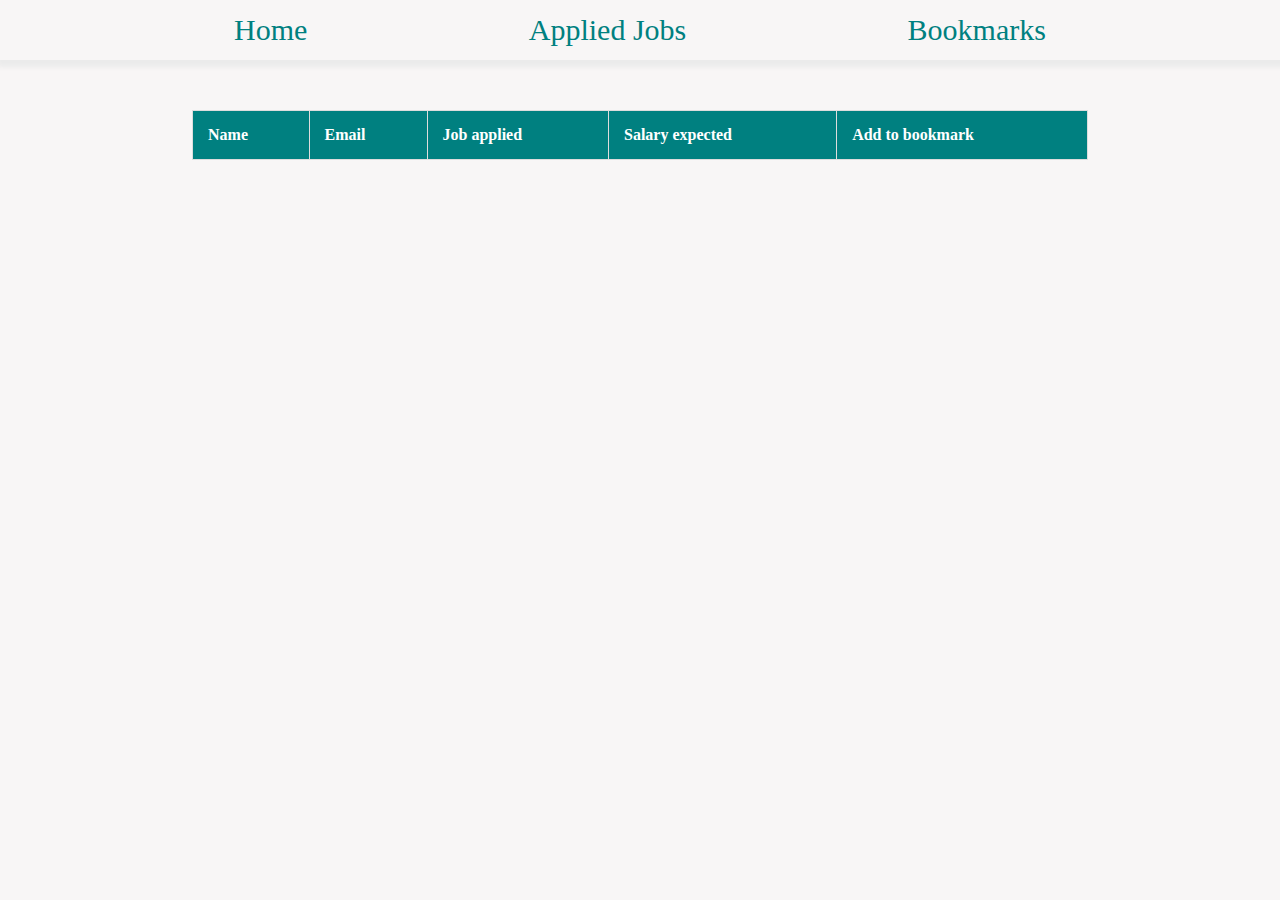
==== job App/applied.html @ 82360796 "1st E-comm" ====
<!DOCTYPE html>
<html lang="en">
  <head>
    <meta charset="UTF-8" />
    <meta http-equiv="X-UA-Compatible" content="IE=edge" />
    <meta name="viewport" content="width=device-width, initial-scale=1.0" />
    <title>Database</title>
    <link rel="stylesheet" href="commonStyles.css" />
  </head>

  <body>
    <div id="links">
      <div><a href="index.html">Home</a></div>
      <div><a href="applied.html">Applied Jobs</a></div>
      <div><a href="bookmark.html">Bookmarks</a></div>
    </div>

    <main>
      <table>
        <thead>
          <tr>
            <th>Name</th>
            <th>Email</th>
            <th>Job applied</th>
            <th>Salary expected</th>
            <th>Add to bookmark</th>
          </tr>
        </thead>
        <tbody id="body">
          <!-- Append your output to tbody -->
        </tbody>
      </table>
    </main>
  </body>
  <script>
   var obj = JSON.parse(localStorage.getItem("jobList"));

   var parent = document.querySelector("#body");

   displaydata(obj)

   var arr2=JSON.parse(localStorage.getItem("bookmark"))||[];

   function displaydata(obj){
    obj.forEach(function(element){
  var box = document.createElement("tr")

var name = document.createElement("td")
name.innerText=element.name;
var email = document.createElement("td")
email.innerText=element.email;
var role = document.createElement("td")
role.innerText=element.role;
var salary = document.createElement("td")
salary.innerText=element.salary;

var btn = document.createElement("td")
btn.innerText="Bookmark"
btn.style.color="green"
btn.style.cursor="pointer"

btn.addEventListener("click",function(){
  bookMarkFunction(element)
})

box.append(name,email,role,salary,btn)

parent.append(box);
})
function bookMarkFunction(ele){
  arr2.push(ele);
  localStorage.setItem("bookmark",JSON.stringify(arr2));
}
    
   }
  </script>
</html>
---- job App/commonStyles.css ----
* {
  margin: 0;
  padding: 0;
  box-sizing: border-box;
}
body {
  background-color: rgb(248, 246, 246);
}
/* Navbar related css */

#links {
  display: flex;
  justify-content: space-evenly;
  padding: 1%;
  box-shadow: 2px 2px 5px 5px rgb(235, 235, 235);
}

#links > div {
  display: flex;
  list-style: none;
}
#links a {
  text-decoration: none;
  color: teal;
  font-size: 30px;
}

table,
td,
th {
  border: 1px solid #ddd;
  text-align: left;
}

table {
  border-collapse: collapse;
  width: 70%;
  margin: auto;
  margin-top: 50px;
}

th,
td {
  padding: 15px;
}

tr > th {
  background-color: teal;
  color: white;
}
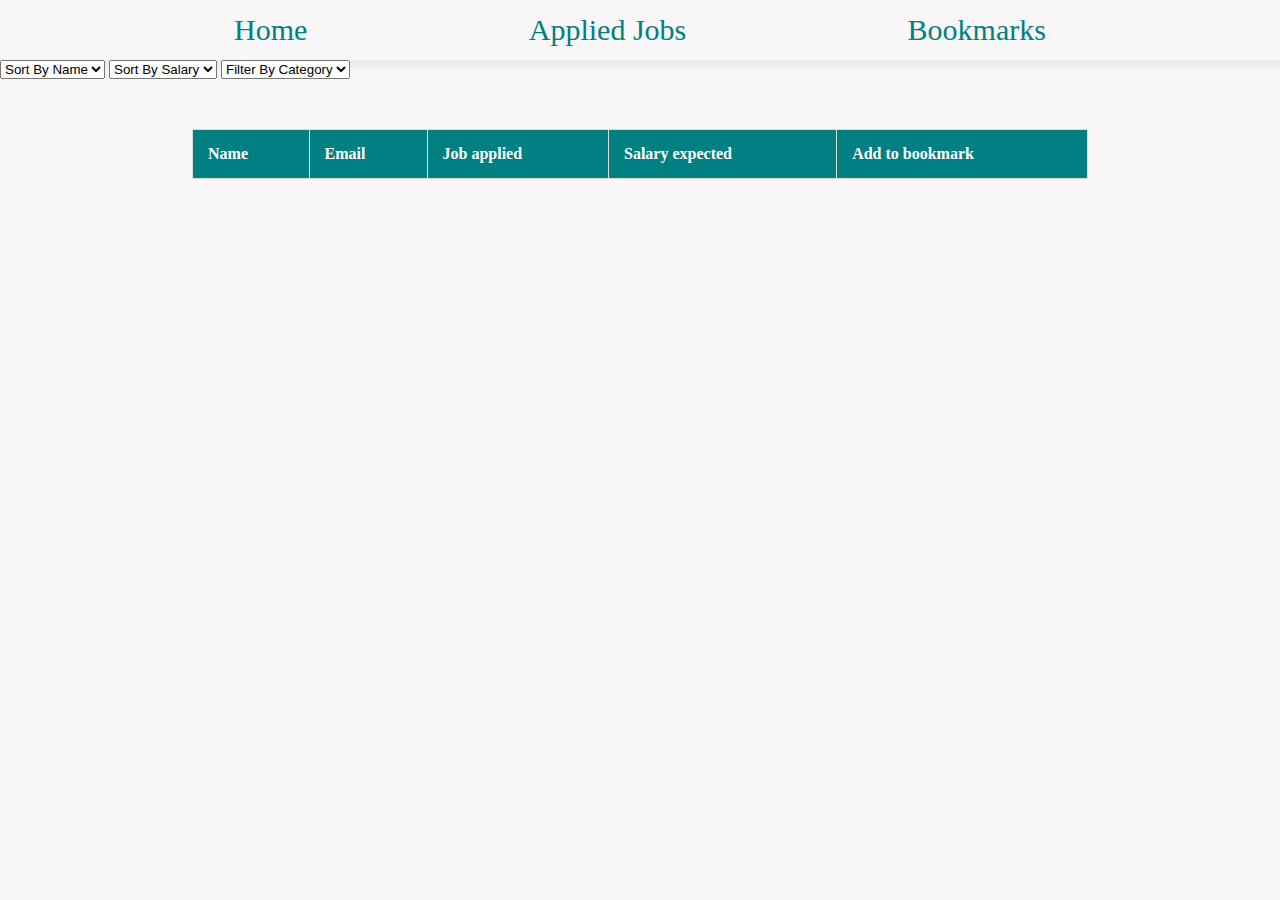
==== commit 311b2aa4: "Improvement in website" ====
--- a/job App/applied.html
+++ b/job App/applied.html
@@ -14,7 +14,23 @@
       <div><a href="applied.html">Applied Jobs</a></div>
       <div><a href="bookmark.html">Bookmarks</a></div>
     </div>
+<select name="" id="Sorting" onChange="handleNameSort()">
+  <option value="">Sort By Name</option>
+  <option value="asc" >Ascending</option>
+  <option value="des"> Descending</option>
+</select>
+<select name="" id="Sal" onChange="handleSalSort()">
+  <option value="">Sort By Salary</option>
+  <option value="asc1" >Ascending</option>
+  <option value="des1"> Descending</option>
+</select>
+<select name="" id="Cat" onChange="handleCatSort()">
+  <option value="">Filter By Category</option>
+  <option value="FSD" >FSD</option>
+  <option value="Backend"> Backend</option>
+  <option value="Frontend"> Frontend</option>
 
+</select>
     <main>
       <table>
         <thead>
@@ -42,6 +58,7 @@
    var arr2=JSON.parse(localStorage.getItem("bookmark"))||[];
 
    function displaydata(obj){
+     parent.innerHTML="";
     obj.forEach(function(element){
   var box = document.createElement("tr")
 
@@ -72,6 +89,67 @@
   localStorage.setItem("bookmark",JSON.stringify(arr2));
 }
     
+}
+
+function handleCatSort(){
+     var select = document.querySelector("#Cat").value
+     var filterarr = obj.filter(function(ele){
+      return ele.role==select
+     })
+     displaydata(filterarr)
+   }
+
+function handleSalSort(){
+     var select = document.querySelector("#Sal").value
+     if(select=="asc1"){
+      obj.sort(function(a,b){
+     return a.salary-b.salary
+
+})
+displaydata(obj);
+     }
+     if(select=="des1"){
+      obj.sort(function(a,b){
+        return b.salary-a.salary
+
+})
+displaydata(obj);
+     }
+   }
+
+
+   function handleNameSort(){
+     var select = document.querySelector("#Sorting").value
+     if(select=="asc"){
+      obj.sort(function(a,b){
+        var x = a.name.toUpperCase();
+        var y = b.name.toUpperCase();
+if(x>y){
+  return 1;
+}
+if(x<y){
+  return -1;
+}
+return 0;
+
+})
+displaydata(obj);
+     }
+     if(select=="des"){
+      obj.sort(function(a,b){
+        var x = a.name.toUpperCase();
+        var y = b.name.toUpperCase();
+if(x>y){
+  return -1;
+}
+if(x<y){
+  return 1;
+}
+return 0;
+
+})
+displaydata(obj);
+     }
    }
   </script>
 </html>
